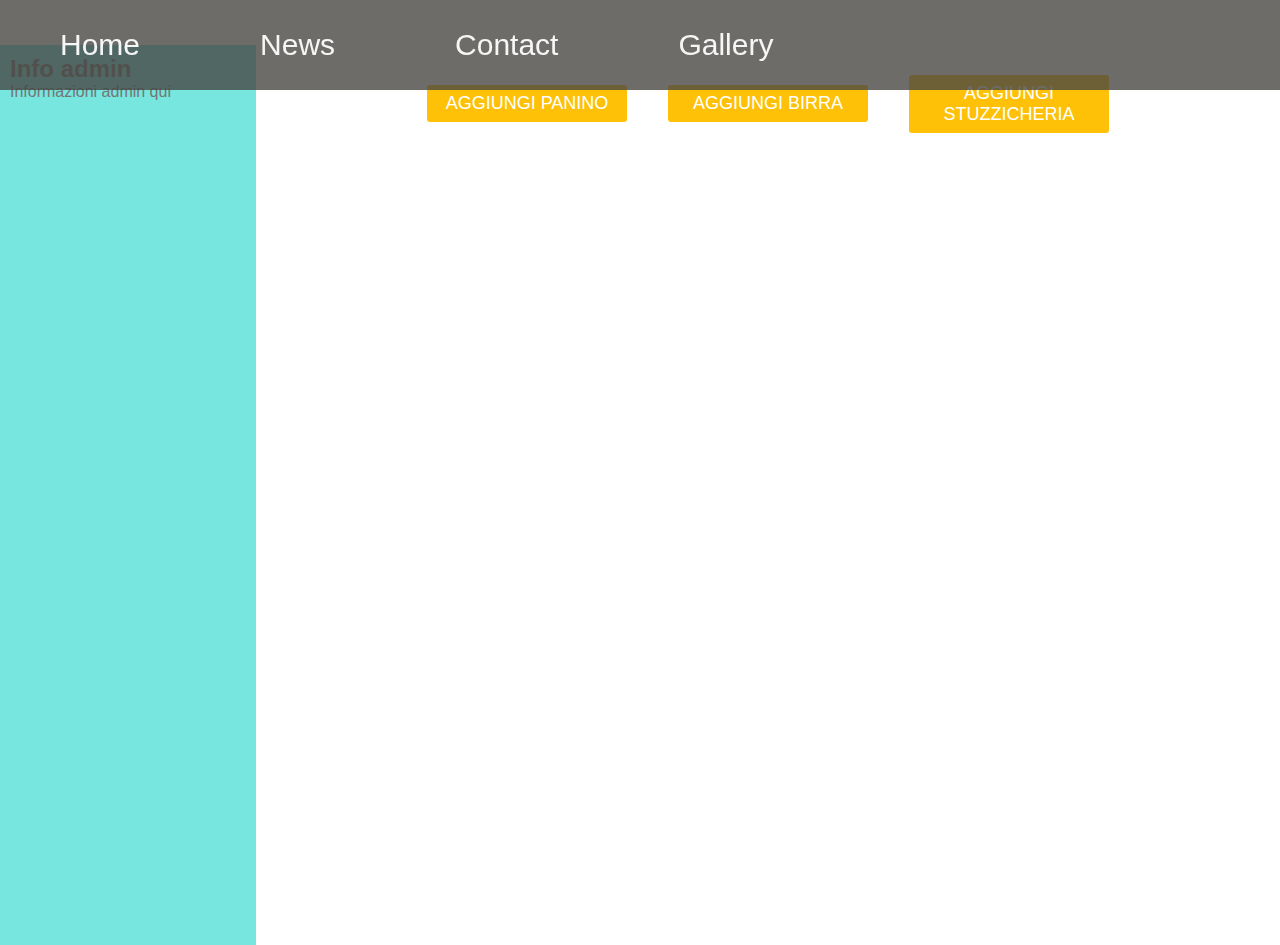
==== WebContent/admin.html @ 93d30afe "Admin 2" ====
<!doctype html>
<html>

<head>
	<title>Admin</title>
	<meta charset="UTF-8">
	<link href="https://fonts.googleapis.com/css2?family=Balsamiq+Sans:wght@400;700&display=swap" rel="stylesheet">
	<script src="js/slide.js"></script>
	<link rel="stylesheet" href="css/mainpage.style/admin.css" type="text/css">
	<link rel="stylesheet" href="css/mainpage.style/main.css" type="text/css">
	<link rel="stylesheet" href="css/mainpage.style/navbar.css" type="text/css">
	<link rel="stylesheet" href="https://cdnjs.cloudflare.com/ajax/libs/font-awesome/4.7.0/css/font-awesome.min.css">
	<link href="https://fonts.googleapis.com/css2?family=Pangolin&display=swap" rel="stylesheet">
	<link href="https://fonts.googleapis.com/css2?family=Open+Sans:wght@300&display=swap" rel="stylesheet">
	<script>
	  function hideandshow(elementID) {
			    var x = document.getElementById(elementID);
			    if (x.style.display == 'none') {
			        x.style.display = 'block';
			    } else {
			        x.style.display = 'none';
			    }
		  }
	</script>
</head>
<body>
	<div id="navbar" class="sticky">
		<a href="index.html#">Home</a> <a href="index.html#news">News</a> <a href="index.html#contact">Contact</a> <a href="#">Gallery</a>
	</div>
	
	<div class="row">
  		<div class="column left">
    		<h2>Info admin</h2>
    		<p>Informazioni admin qui</p>
  		</div>
	
  
  		<div class="column right">
  			<div class="pulsante_container">
  				<button onclick="hideandshow('hidden_element_panino')" class="pulsante">Aggiungi Panino</button>
  				<button onclick="hideandshow('hidden_element_bibita')" class="pulsante">Aggiungi Birra</button>
  				<button onclick="hideandshow('hidden_element_stuzzicheria')" class="pulsante">Aggiungi Stuzzicheria</button>
  			</div>
    		<fieldset id="hidden_element_panino" style="display:none">
  				<legend>Aggiungi panino al menu</legend>
  				<form class="form" onsubmit="index.html">
       				<div class="inputfield">
          				<label>Nome</label>
          				<input type="text" class="input" id="nome" required>
       				</div> 
       
       				<div class="inputfield">
          				<label>Descrizione</label>
          				<textarea class="input" id="descrizione" required></textarea>
       				</div>
       				
       				<div class="inputfield">
          				<label>Prezzo</label>
          				<input type="number" class="input" id="prezzo" required>
       				</div>
       				
       				<div class="inputfield">
          				<label>Tipo pane</label>
						<select class="custom_select" name="tipo_pane" id="tipo_pane">
  							<option value="Classico">Classico</option>
  							<option value="Integrale">Integrale</option>
						</select> 
       				</div>
       				
       				<div class="inputfield">
        				<input type="submit" value="invia" class="pulsante" >
     	 			</div>
       			</form>
			</fieldset>
			
			<fieldset id="hidden_element_bibita" style="display:none">
  				<legend>Aggiungi birra al menu</legend>
  				<form class="form" onsubmit="index.html">
       				<div class="inputfield">
          				<label>Nome</label>
          				<input type="text" class="input" id="nome" required>
       				</div> 
       
       				<div class="inputfield">
          				<label>Descrizione</label>
          				<textarea class="input" id="descrizione" required></textarea>
       				</div>
       				
       				<div class="inputfield">
          				<label>Prezzo</label>
          				<input type="number" class="input" id="prezzo" required>
       				</div>
       				
       				<div class="inputfield">
          				<label>Gradi</label>
          				<input type="number" class="input" id="gradi" required>
       				</div>
       				
       				<div class="inputfield">
          				<label>Colore</label>
						<select class="custom_select" name="tipo_pane" id="colore">
  							<option value="chiare">Chiare</option>
  							<option value="rosse">Rosse</option>
  							<option value="scure">Scure</option>
						</select> 
       				</div>
       				
       				<div class="inputfield">
        				<input type="submit" value="invia" class="pulsante" >
     	 			</div>
       			</form>
			</fieldset>
			
			<fieldset id="hidden_element_stuzzicheria" style="display:none">
  				<legend>Aggiungi stuzzicherie al menu</legend>
  				<form class="form" onsubmit="index.html">
       				<div class="inputfield">
          				<label>Nome</label>
          				<input type="text" class="input" id="nome" required>
       				</div> 
       
       				<div class="inputfield">
          				<label>Descrizione</label>
          				<textarea class="input" id="descrizione" required></textarea>
       				</div>
       				
       				<div class="inputfield">
          				<label>Prezzo</label>
          				<input type="number" class="input" id="prezzo" required>
       				</div>
       				
       				<div class="inputfield">
          				<label>Tipo</label>
						<select class="custom_select" name="tipo" id="tipo">
  							<option value="antipasto">Antipasto</option>
  							<option value="aperitivo">Aperitivo</option>
  							<option value="sfizi">Sfizi</option>
						</select> 
       				</div>
       				
       				<div class="inputfield">
        				<input type="submit" value="invia" class="pulsante" >
     	 			</div>
       			</form>
			</fieldset>
  		</div>
  		
  	</div>
</body>
</html>
---- WebContent/css/mainpage.style/admin.css ----
* {
  box-sizing: border-box;
  font-family: 'Montserrat', sans-serif;
  color:#757575;
  margin:0px;
}


.column {
  float: left;
  padding: 10px;
  height: 100vh;
}

/* Left column */
.column.left {
  width: 20%;
  background-color:#76e6de;
}

/* Right column */
.column.right {
  	width: 80%;
}

.row{
	padding-top:3.5%;
}

/* Clear floats after the columns */
.row:after {
  content: "";
  display: table;
  clear: both;
}

legend { 
  display: block;
  padding-left: 5px;
  padding-right: 5px;
  text-transform: uppercase;
  margin-bottom: 1%;
}

fieldset{
	border:1px solid #ffd801;
    border-radius:3px;
    opacity: 1;
  	transition: opacity 1s;
  	margin-top:2%;
  	width:70%;
  	margin-left: 15%;
}

.inputfield{
	margin-bottom: 15px;
	display: flex;
	align-items: center;
}

.column.right .form .inputfield,.redirect{
  margin-bottom: 15px;
  display: flex;
  align-items: center;
}

.column.right .form .inputfield label{
   width: 200px;
   color: #757575;
   margin-right: 10px;
  font-size: 16px;
}

.column.right .form .inputfield .input,
.column.right .form .inputfield .textarea{
  width: 100%;
  outline: none;
  border: 1px solid #494743;
  font-size: 15px;
  padding: 8px 10px;
  border-radius: 3px;
  transition: all 0.3s ease;
}

.column.right .form .inputfield .textarea{
  width: 100%;
  height: 125px;
  resize: none;
}

.column.right .form .inputfield .custom_select{
  position: relative;
  width: 100%;
  height: 37px;
}

.custom_select:before{
  content: "";
  position: absolute;
  top: 12px;
  right: 10px;
  border: 8px solid;
  border-color: #494743 transparent transparent transparent;
  pointer-events: none;
}

.custom_select{
  
outline:none;
  width: 100%;
  height: 100%;
  border: 0px;
  padding: 8px 10px;
  font-size: 15px;
  border: 1px solid #494743;
  border-radius: 3px;
}


.column.right .form .inputfield .input:focus,
.column.right .form .inputfield .textarea:focus,
.custom_select:focus{
  border: 1px solid #fec107;
}

.column.right .form .inputfield p{
   font-size: 14px;
   color: #757575;
}
.column.right .form .inputfield .check{
  width: 15px;
  height: 15px;
  position: relative;
  display: block;
  cursor: pointer;
}
.column.right .form .inputfield .check input[type="checkbox"]{
  position: absolute;
  top: 0;
  left: 0;
  opacity: 0;
}
.column.right .form .inputfield .check .checkmark{
  width: 15px;
  height: 15px;
  border: 1px solid #fec107;
  display: block;
  position: relative;
}
.column.right .form .inputfield .check .checkmark:before{
  content: "";
  position: absolute;
  top: 1px;
  left: 2px;
  width: 5px;
  height: 2px;
  border: 2px solid;
  border-color: transparent transparent #fff #fff;
  transform: rotate(-45deg);
  display: none;
}
.column.right .form .inputfield .check input[type="checkbox"]:checked ~ .checkmark{
  background: #fec107;
}

.column.right .form .inputfield .check input[type="checkbox"]:checked ~ .checkmark:before{
  display: block;
}

.column.right .form .inputfield .btn{
  width: 100%;
  padding: 8px 10px;
  font-size: 18px; 
  border: 0px;
  background:  #fec107;
  color: #fff;
  cursor: pointer;
  border-radius: 3px;
  outline: none;
}

.pulsante{
 
  padding: 8px 10px;
  font-size: 18px;
  text-transform:uppercase;
  border: 0px;
  background:  #fec107;
  color: #fff;
  cursor: pointer;
  border-radius: 3px;
  outline: none;
  margin:2%;
  width: 20%;
}

.pulsante:hover{
  background: #ffd658;
}

.pulsante_container{
	display: flex;
	align-items: center;
	justify-content: center;
}

.column.right .form .inputfield .btn:hover{
  background: #ffd658;
}

.column.right .form .inputfield:last-child{
  margin-bottom: 0;
}

@media (max-width:420px) {
  .column.right .form .inputfield{
    flex-direction: column;
    align-items: flex-start;
  }
  .column.right .form .inputfield label{
    margin-bottom: 5px;
  }
  .column.right .form .inputfield.terms{
    flex-direction: row;
  }
}

/* Responsive layout - makes the three columns stack on top of each other instead of next to each other */
@media screen and (max-width: 600px) {
  .column.left, .column.right {
    width: 100%;
  }
}
---- WebContent/css/mainpage.style/main.css ----
html {
	scroll-behavior: smooth;
}

#home {
	width:100%;
	height: 100%;
}


.mainpanel {
	position:absolute;
	top:0px;
	display:flex;
	flex-direction: column;
	z-index:1;
	height:50%;
	width:25%;
	margin-left: 6%;
	margin-top: 10%;
}

.text {
  color: #f2f2f2;
  text-align: center;
  font-size: 50px;
  font-family:'cracked-narrow';
  z-index:1;
}

.div-button-slide-menu {
  text-align: center;
  padding-top:5%;
}

.div-button-slide-componi {
  text-align: center;
  padding-top:5%;
}

.button-slide-menu {
  font-family: 'Balsamiq Sans', cursive;
  background-color: #ffd801;
  border: none;
  color: #494743;
  padding: 20px 42px;
  text-align: center;
  text-decoration: none;
  display: inline-block;
  font-size: 25px;
  margin: 4px 2px;
  cursor: pointer;
  font-weight:bold;
}

.button-slide-menu:hover {
  
  color: white;
}


.button-slide-componi{
  font-family: 'Balsamiq Sans', cursive;
  background-color: #494743;
  border: none;
  color: #ffd801;
  padding: 20px 42px;
  text-align: center;
  text-decoration: none;
  display: inline-block;
  font-size: 25px;
  margin: 4px 2px;
  cursor: pointer;
  font-weight:bold;
}

.button-slide-componi:hover{
  color: white;
}
---- WebContent/css/mainpage.style/navbar.css ----
#logo-container {
	display:flex;
	flex-direction: row;
}


#navbar {
	height: 10%;
	background-color : rgb(73, 71, 67, 0.8);
  	overflow: hidden;
  	display: flex;
 	flex-direction:row;
  	justify-content: flex-start;
  	align-items: center;
  	z-index:11;
}	

#navbar a {
  	display: block;
  	color: #f6f6f6;
  	text-align: center;
  	padding: 14px 60px;
  	text-decoration: none;
  	font-size: 30px;
}

#navbar a:hover {
  	color: #ffd801;
}

.sticky {
 	position: fixed;
  	top: 0;
  	width: 100%;
}
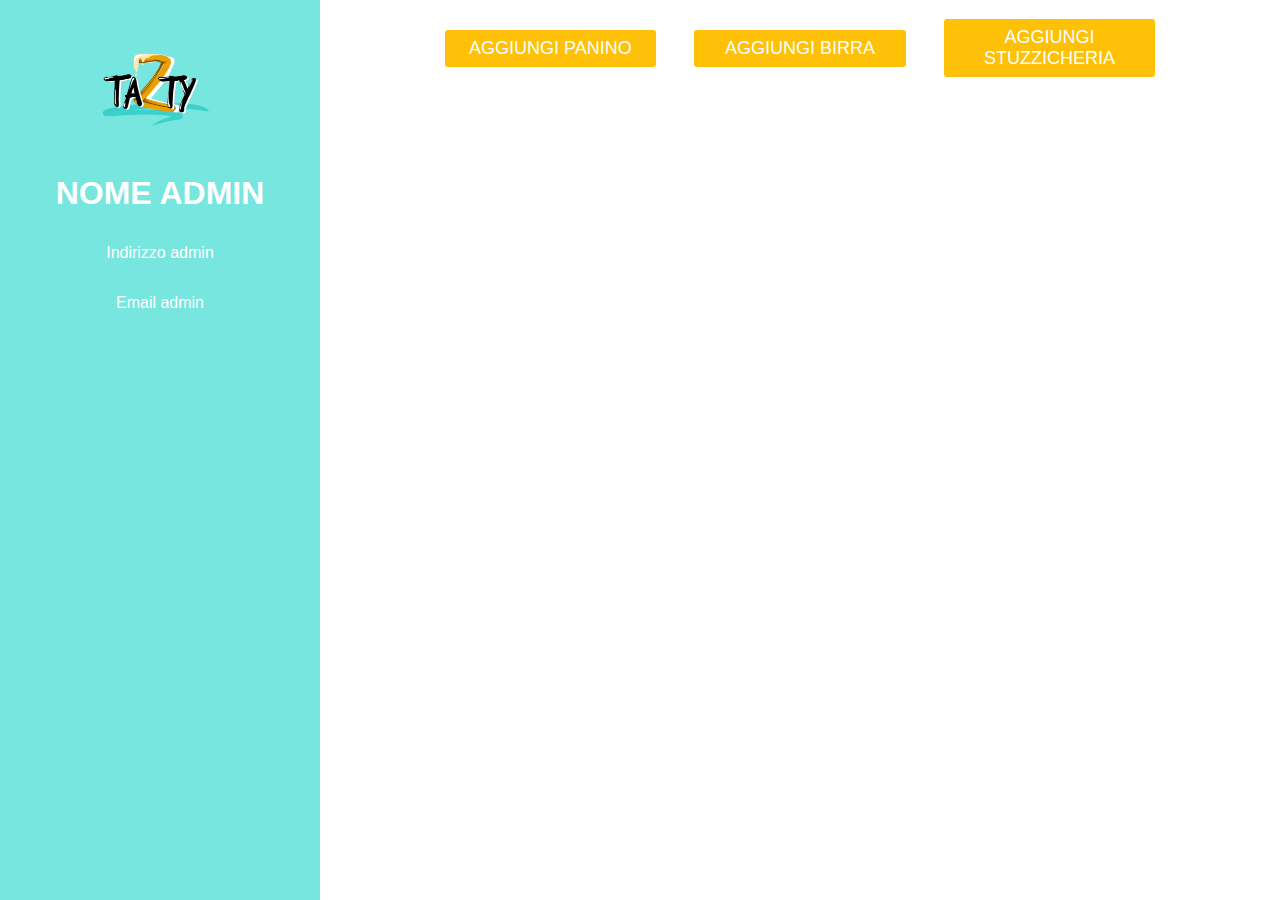
==== commit 5f15af47: "admin fixed riorganizzazione cartelle" ====
--- a/WebContent/admin.html
+++ b/WebContent/admin.html
@@ -6,7 +6,7 @@
 	<meta charset="UTF-8">
 	<link href="https://fonts.googleapis.com/css2?family=Balsamiq+Sans:wght@400;700&display=swap" rel="stylesheet">
 	<script src="js/slide.js"></script>
-	<link rel="stylesheet" href="css/mainpage.style/admin.css" type="text/css">
+	<link rel="stylesheet" href="css/user.style/admin.css" type="text/css">
 	<link rel="stylesheet" href="css/mainpage.style/main.css" type="text/css">
 	<link rel="stylesheet" href="css/mainpage.style/navbar.css" type="text/css">
 	<link rel="stylesheet" href="https://cdnjs.cloudflare.com/ajax/libs/font-awesome/4.7.0/css/font-awesome.min.css">
@@ -20,22 +20,29 @@
 			    } else {
 			        x.style.display = 'none';
 			    }
+			    window.scrollTo(0,document.body.scrollHeight);
 		  }
 	</script>
 </head>
 <body>
-	<div id="navbar" class="sticky">
-		<a href="index.html#">Home</a> <a href="index.html#news">News</a> <a href="index.html#contact">Contact</a> <a href="#">Gallery</a>
-	</div>
 	
-	<div class="row">
-  		<div class="column left">
-    		<h2>Info admin</h2>
-    		<p>Informazioni admin qui</p>
-  		</div>
+		<div id="container">
+		
+	  		<div class="column_left">
+	  			<div id="home_redirect">
+	  				<a href="index.html" title="Ritorna alla home">
+	  					<img src="images/logo-scritta.png" alt="Torna alla home" width="40%">
+	  				</a>
+	  			</div>
+	  			<div class="info_admin">
+	  				<h1 class="utente">Nome admin</h1>
+	  				<p class="info">Indirizzo admin</p>
+	  				<p class="info">Email admin</p>
+	  			</div>
+  			</div>
 	
   
-  		<div class="column right">
+  		<div class="column_right">
   			<div class="pulsante_container">
   				<button onclick="hideandshow('hidden_element_panino')" class="pulsante">Aggiungi Panino</button>
   				<button onclick="hideandshow('hidden_element_bibita')" class="pulsante">Aggiungi Birra</button>
@@ -144,7 +151,8 @@
        			</form>
 			</fieldset>
   		</div>
-  		
+  	
   	</div>
+
 </body>
 </html>--- a/WebContent/css/user.style/admin.css
+++ b/WebContent/css/user.style/admin.css
@@ -0,0 +1,269 @@
+* {
+  box-sizing: border-box;
+  font-family: 'Montserrat', sans-serif;
+  color:#757575;
+  margin:0px;
+}
+
+#container{
+	width: 100%;
+	height:100%;
+	display: flex;
+	flex-direction:row;
+}
+
+/* Left column */
+.column_left {
+  width: 25%;
+  height: 100%;
+  position:fixed;
+  top: 0;
+  left: 0;
+  background-color:#76e6de;
+  text-align:center;
+}
+
+#home_redirect{
+
+}
+
+.utente{
+	color:white;
+	padding-bottom:10%;
+	text-transform:uppercase;
+}
+
+.info{
+	color:white;
+	padding-bottom:10%;
+}
+
+.info_admin{
+	
+}
+
+/* Right column */
+.column_right {
+  	width: 75%;
+  	margin-left: 25%;
+}
+
+
+legend { 
+  display: block;
+  padding-left: 5px;
+  padding-right: 5px;
+  text-transform: uppercase;
+  margin-bottom: 1%;
+}
+
+fieldset{
+	border:1px solid #ffd801;
+    border-radius:3px;
+    opacity: 1;
+  	transition: opacity 1s;
+  	margin-top:1%;
+  	margin-bottom:2%;
+  	margin-left: 15%;
+  	width:70%;
+}
+
+.inputfield{
+	margin-bottom: 15px;
+	display: flex;
+	align-items: center;
+}
+
+.column_right .form .inputfield,.redirect{
+  margin-bottom: 15px;
+  display: flex;
+  align-items: center;
+}
+
+.column_right .form .inputfield label{
+   width: 200px;
+   color: #757575;
+   margin-right: 10px;
+  font-size: 16px;
+}
+
+.column_right .form .inputfield .input,
+.column_right .form .inputfield .textarea{
+  width: 100%;
+  outline: none;
+  border: 1px solid #494743;
+  font-size: 15px;
+  padding: 8px 10px;
+  border-radius: 3px;
+  transition: all 0.3s ease;
+}
+
+.column_right .form .inputfield .textarea{
+  width: 100%;
+  height: 125px;
+  resize: none;
+}
+
+.column_right .form .inputfield .custom_select{
+  position: relative;
+  width: 100%;
+  height: 37px;
+}
+
+.custom_select:before{
+  content: "";
+  position: absolute;
+  top: 12px;
+  right: 10px;
+  border: 8px solid;
+  border-color: #494743 transparent transparent transparent;
+  pointer-events: none;
+}
+
+.custom_select{
+  
+outline:none;
+  width: 100%;
+  height: 100%;
+  border: 0px;
+  padding: 8px 10px;
+  font-size: 15px;
+  border: 1px solid #494743;
+  border-radius: 3px;
+}
+
+
+.column_right .form .inputfield .input:focus,
+.column_right .form .inputfield .textarea:focus,
+.custom_select:focus{
+  border: 1px solid #fec107;
+}
+
+.column_right .form .inputfield p{
+   font-size: 14px;
+   color: #757575;
+}
+.column_right .form .inputfield .check{
+  width: 15px;
+  height: 15px;
+  position: relative;
+  display: block;
+  cursor: pointer;
+}
+.column_right .form .inputfield .check input[type="checkbox"]{
+  position: absolute;
+  top: 0;
+  left: 0;
+  opacity: 0;
+}
+.column_right .form .inputfield .check .checkmark{
+  width: 15px;
+  height: 15px;
+  border: 1px solid #fec107;
+  display: block;
+  position: relative;
+}
+.column_right .form .inputfield .check .checkmark:before{
+  content: "";
+  position: absolute;
+  top: 1px;
+  left: 2px;
+  width: 5px;
+  height: 2px;
+  border: 2px solid;
+  border-color: transparent transparent #fff #fff;
+  transform: rotate(-45deg);
+  display: none;
+}
+.column_right .form .inputfield .check input[type="checkbox"]:checked ~ .checkmark{
+  background: #fec107;
+}
+
+.column_right .form .inputfield .check input[type="checkbox"]:checked ~ .checkmark:before{
+  display: block;
+}
+
+.column_right .form .inputfield .btn{
+  width: 100%;
+  padding: 8px 10px;
+  font-size: 18px; 
+  border: 0px;
+  background:  #fec107;
+  color: #fff;
+  cursor: pointer;
+  border-radius: 3px;
+  outline: none;
+}
+
+.pulsante{
+ 
+  padding: 8px 10px;
+  font-size: 18px;
+  text-transform:uppercase;
+  border: 0px;
+  background:  #fec107;
+  color: #fff;
+  cursor: pointer;
+  border-radius: 3px;
+  outline: none;
+  margin:2%;
+  height: 8%;
+  width: 22%;
+}
+
+.pulsante:hover{
+  background: #ffd658;
+}
+
+.pulsante_container{
+	display: flex;
+	align-items: center;
+	justify-content: center;
+}
+
+.column_right .form .inputfield .btn:hover{
+  background: #ffd658;
+}
+
+.column_right .form .inputfield:last-child{
+  margin-bottom: 0;
+}
+
+@media (max-width:420px) {
+  .column_right .form .inputfield{
+    flex-direction: column;
+    align-items: flex-start;
+  }
+  .column_right .form .inputfield label{
+    margin-bottom: 5px;
+  }
+  .column_right .form .inputfield.terms{
+    flex-direction: row;
+  }
+}
+
+/* Responsive layout - makes the three columns stack on top of each other instead of next to each other */
+@media screen and (max-width: 600px) {
+  #container{
+  		flex-direction:column;
+  }
+  .column_right{
+  		margin-left: 0%;
+  }
+  .column_left{
+  		position: relative;
+  		margin-top: -10%;
+  }
+  .column_left, .column_right {
+    	width: 100%;
+  }
+  .column_left,.column_right{
+  		display:block;
+  }
+  .pulsante{
+  		font-size:13px;
+  }
+}
+
+
+
